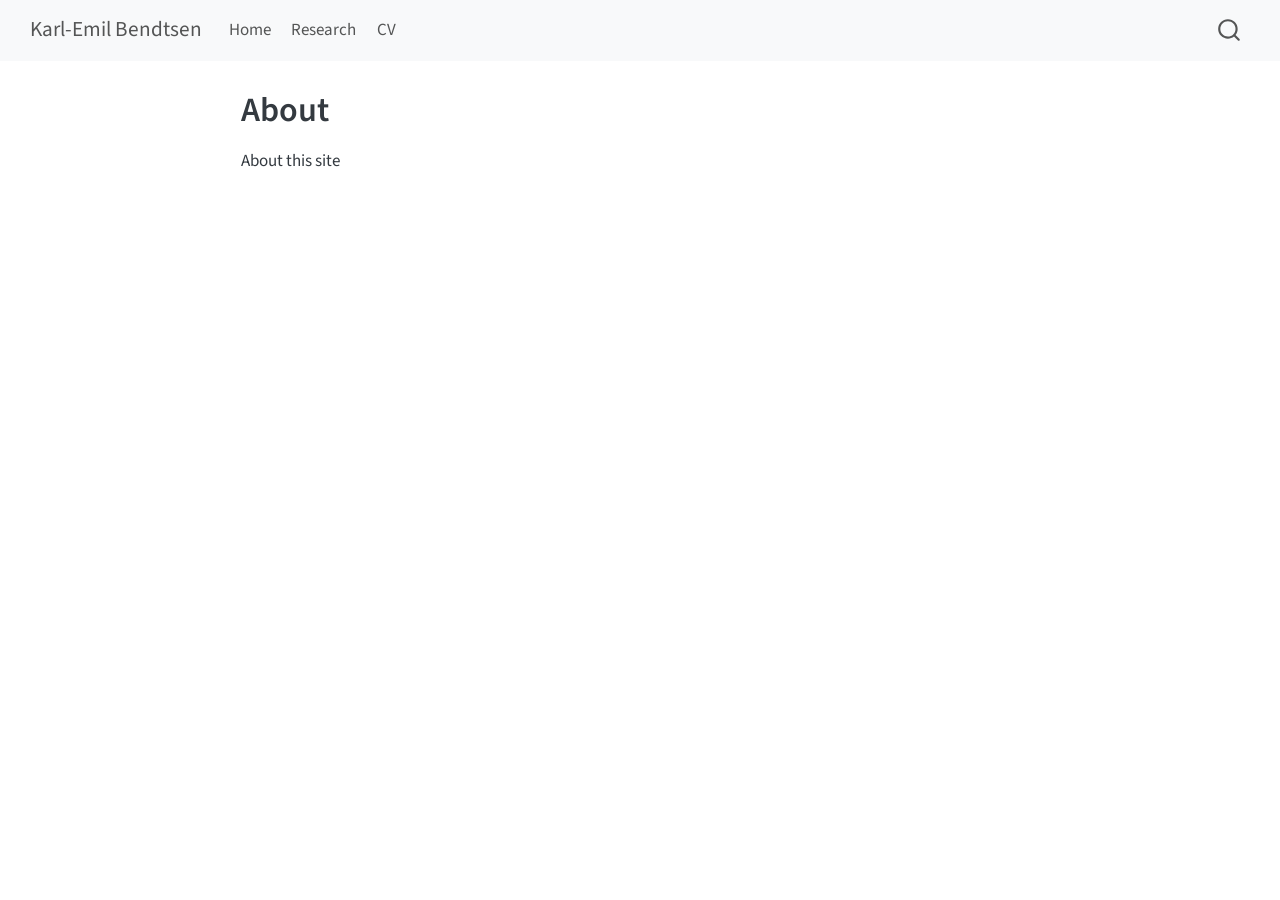
==== docs/about.html @ dcf422bd "test jeg prøver lige" ====
<!DOCTYPE html>
<html xmlns="http://www.w3.org/1999/xhtml" lang="en" xml:lang="en"><head>

<meta charset="utf-8">
<meta name="generator" content="quarto-1.8.26">

<meta name="viewport" content="width=device-width, initial-scale=1.0, user-scalable=yes">


<title>About – Karl-Emil Bendtsen</title>
<style>
code{white-space: pre-wrap;}
span.smallcaps{font-variant: small-caps;}
div.columns{display: flex; gap: min(4vw, 1.5em);}
div.column{flex: auto; overflow-x: auto;}
div.hanging-indent{margin-left: 1.5em; text-indent: -1.5em;}
ul.task-list{list-style: none;}
ul.task-list li input[type="checkbox"] {
  width: 0.8em;
  margin: 0 0.8em 0.2em -1em; /* quarto-specific, see https://github.com/quarto-dev/quarto-cli/issues/4556 */ 
  vertical-align: middle;
}
</style>


<script src="site_libs/quarto-nav/quarto-nav.js"></script>
<script src="site_libs/quarto-nav/headroom.min.js"></script>
<script src="site_libs/clipboard/clipboard.min.js"></script>
<script src="site_libs/quarto-search/autocomplete.umd.js"></script>
<script src="site_libs/quarto-search/fuse.min.js"></script>
<script src="site_libs/quarto-search/quarto-search.js"></script>
<meta name="quarto:offset" content="./">
<script src="site_libs/quarto-html/quarto.js" type="module"></script>
<script src="site_libs/quarto-html/tabsets/tabsets.js" type="module"></script>
<script src="site_libs/quarto-html/axe/axe-check.js" type="module"></script>
<script src="site_libs/quarto-html/popper.min.js"></script>
<script src="site_libs/quarto-html/tippy.umd.min.js"></script>
<script src="site_libs/quarto-html/anchor.min.js"></script>
<link href="site_libs/quarto-html/tippy.css" rel="stylesheet">
<link href="site_libs/quarto-html/quarto-syntax-highlighting-587c61ba64f3a5504c4d52d930310e48.css" rel="stylesheet" id="quarto-text-highlighting-styles">
<script src="site_libs/bootstrap/bootstrap.min.js"></script>
<link href="site_libs/bootstrap/bootstrap-icons.css" rel="stylesheet">
<link href="site_libs/bootstrap/bootstrap-e31584831b205ffbb2d98406f31c2a5b.min.css" rel="stylesheet" append-hash="true" id="quarto-bootstrap" data-mode="light">
<script id="quarto-search-options" type="application/json">{
  "location": "navbar",
  "copy-button": false,
  "collapse-after": 3,
  "panel-placement": "end",
  "type": "overlay",
  "limit": 50,
  "keyboard-shortcut": [
    "f",
    "/",
    "s"
  ],
  "show-item-context": false,
  "language": {
    "search-no-results-text": "No results",
    "search-matching-documents-text": "matching documents",
    "search-copy-link-title": "Copy link to search",
    "search-hide-matches-text": "Hide additional matches",
    "search-more-match-text": "more match in this document",
    "search-more-matches-text": "more matches in this document",
    "search-clear-button-title": "Clear",
    "search-text-placeholder": "",
    "search-detached-cancel-button-title": "Cancel",
    "search-submit-button-title": "Submit",
    "search-label": "Search"
  }
}</script>


</head>

<body class="nav-fixed fullcontent quarto-light">

<div id="quarto-search-results"></div>
  <header id="quarto-header" class="headroom fixed-top">
    <nav class="navbar navbar-expand-lg " data-bs-theme="dark">
      <div class="navbar-container container-fluid">
      <div class="navbar-brand-container mx-auto">
    <a class="navbar-brand" href="./index.html">
    <span class="navbar-title">Karl-Emil Bendtsen</span>
    </a>
  </div>
            <div id="quarto-search" class="" title="Search"></div>
          <button class="navbar-toggler" type="button" data-bs-toggle="collapse" data-bs-target="#navbarCollapse" aria-controls="navbarCollapse" role="menu" aria-expanded="false" aria-label="Toggle navigation" onclick="if (window.quartoToggleHeadroom) { window.quartoToggleHeadroom(); }">
  <span class="navbar-toggler-icon"></span>
</button>
          <div class="collapse navbar-collapse" id="navbarCollapse">
            <ul class="navbar-nav navbar-nav-scroll me-auto">
  <li class="nav-item">
    <a class="nav-link" href="./index.html"> 
<span class="menu-text">Home</span></a>
  </li>  
  <li class="nav-item">
    <a class="nav-link" href="./research.qmd"> 
<span class="menu-text">Research</span></a>
  </li>  
  <li class="nav-item">
    <a class="nav-link" href="./cv.qmd"> 
<span class="menu-text">CV</span></a>
  </li>  
</ul>
          </div> <!-- /navcollapse -->
            <div class="quarto-navbar-tools">
</div>
      </div> <!-- /container-fluid -->
    </nav>
</header>
<!-- content -->
<div id="quarto-content" class="quarto-container page-columns page-rows-contents page-layout-article page-navbar">
<!-- sidebar -->
<!-- margin-sidebar -->
    
<!-- main -->
<main class="content" id="quarto-document-content">

<header id="title-block-header" class="quarto-title-block default">
<div class="quarto-title">
<h1 class="title">About</h1>
</div>



<div class="quarto-title-meta">

    
  
    
  </div>
  


</header>


<p>About this site</p>



</main> <!-- /main -->
<script id="quarto-html-after-body" type="application/javascript">
  window.document.addEventListener("DOMContentLoaded", function (event) {
    const icon = "";
    const anchorJS = new window.AnchorJS();
    anchorJS.options = {
      placement: 'right',
      icon: icon
    };
    anchorJS.add('.anchored');
    const isCodeAnnotation = (el) => {
      for (const clz of el.classList) {
        if (clz.startsWith('code-annotation-')) {                     
          return true;
        }
      }
      return false;
    }
    const onCopySuccess = function(e) {
      // button target
      const button = e.trigger;
      // don't keep focus
      button.blur();
      // flash "checked"
      button.classList.add('code-copy-button-checked');
      var currentTitle = button.getAttribute("title");
      button.setAttribute("title", "Copied!");
      let tooltip;
      if (window.bootstrap) {
        button.setAttribute("data-bs-toggle", "tooltip");
        button.setAttribute("data-bs-placement", "left");
        button.setAttribute("data-bs-title", "Copied!");
        tooltip = new bootstrap.Tooltip(button, 
          { trigger: "manual", 
            customClass: "code-copy-button-tooltip",
            offset: [0, -8]});
        tooltip.show();    
      }
      setTimeout(function() {
        if (tooltip) {
          tooltip.hide();
          button.removeAttribute("data-bs-title");
          button.removeAttribute("data-bs-toggle");
          button.removeAttribute("data-bs-placement");
        }
        button.setAttribute("title", currentTitle);
        button.classList.remove('code-copy-button-checked');
      }, 1000);
      // clear code selection
      e.clearSelection();
    }
    const getTextToCopy = function(trigger) {
      const outerScaffold = trigger.parentElement.cloneNode(true);
      const codeEl = outerScaffold.querySelector('code');
      for (const childEl of codeEl.children) {
        if (isCodeAnnotation(childEl)) {
          childEl.remove();
        }
      }
      return codeEl.innerText;
    }
    const clipboard = new window.ClipboardJS('.code-copy-button:not([data-in-quarto-modal])', {
      text: getTextToCopy
    });
    clipboard.on('success', onCopySuccess);
    if (window.document.getElementById('quarto-embedded-source-code-modal')) {
      const clipboardModal = new window.ClipboardJS('.code-copy-button[data-in-quarto-modal]', {
        text: getTextToCopy,
        container: window.document.getElementById('quarto-embedded-source-code-modal')
      });
      clipboardModal.on('success', onCopySuccess);
    }
      var localhostRegex = new RegExp(/^(?:http|https):\/\/localhost\:?[0-9]*\//);
      var mailtoRegex = new RegExp(/^mailto:/);
        var filterRegex = new RegExp('/' + window.location.host + '/');
      var isInternal = (href) => {
          return filterRegex.test(href) || localhostRegex.test(href) || mailtoRegex.test(href);
      }
      // Inspect non-navigation links and adorn them if external
     var links = window.document.querySelectorAll('a[href]:not(.nav-link):not(.navbar-brand):not(.toc-action):not(.sidebar-link):not(.sidebar-item-toggle):not(.pagination-link):not(.no-external):not([aria-hidden]):not(.dropdown-item):not(.quarto-navigation-tool):not(.about-link)');
      for (var i=0; i<links.length; i++) {
        const link = links[i];
        if (!isInternal(link.href)) {
          // undo the damage that might have been done by quarto-nav.js in the case of
          // links that we want to consider external
          if (link.dataset.originalHref !== undefined) {
            link.href = link.dataset.originalHref;
          }
        }
      }
    function tippyHover(el, contentFn, onTriggerFn, onUntriggerFn) {
      const config = {
        allowHTML: true,
        maxWidth: 500,
        delay: 100,
        arrow: false,
        appendTo: function(el) {
            return el.parentElement;
        },
        interactive: true,
        interactiveBorder: 10,
        theme: 'quarto',
        placement: 'bottom-start',
      };
      if (contentFn) {
        config.content = contentFn;
      }
      if (onTriggerFn) {
        config.onTrigger = onTriggerFn;
      }
      if (onUntriggerFn) {
        config.onUntrigger = onUntriggerFn;
      }
      window.tippy(el, config); 
    }
    const noterefs = window.document.querySelectorAll('a[role="doc-noteref"]');
    for (var i=0; i<noterefs.length; i++) {
      const ref = noterefs[i];
      tippyHover(ref, function() {
        // use id or data attribute instead here
        let href = ref.getAttribute('data-footnote-href') || ref.getAttribute('href');
        try { href = new URL(href).hash; } catch {}
        const id = href.replace(/^#\/?/, "");
        const note = window.document.getElementById(id);
        if (note) {
          return note.innerHTML;
        } else {
          return "";
        }
      });
    }
    const xrefs = window.document.querySelectorAll('a.quarto-xref');
    const processXRef = (id, note) => {
      // Strip column container classes
      const stripColumnClz = (el) => {
        el.classList.remove("page-full", "page-columns");
        if (el.children) {
          for (const child of el.children) {
            stripColumnClz(child);
          }
        }
      }
      stripColumnClz(note)
      if (id === null || id.startsWith('sec-')) {
        // Special case sections, only their first couple elements
        const container = document.createElement("div");
        if (note.children && note.children.length > 2) {
          container.appendChild(note.children[0].cloneNode(true));
          for (let i = 1; i < note.children.length; i++) {
            const child = note.children[i];
            if (child.tagName === "P" && child.innerText === "") {
              continue;
            } else {
              container.appendChild(child.cloneNode(true));
              break;
            }
          }
          if (window.Quarto?.typesetMath) {
            window.Quarto.typesetMath(container);
          }
          return container.innerHTML
        } else {
          if (window.Quarto?.typesetMath) {
            window.Quarto.typesetMath(note);
          }
          return note.innerHTML;
        }
      } else {
        // Remove any anchor links if they are present
        const anchorLink = note.querySelector('a.anchorjs-link');
        if (anchorLink) {
          anchorLink.remove();
        }
        if (window.Quarto?.typesetMath) {
          window.Quarto.typesetMath(note);
        }
        if (note.classList.contains("callout")) {
          return note.outerHTML;
        } else {
          return note.innerHTML;
        }
      }
    }
    for (var i=0; i<xrefs.length; i++) {
      const xref = xrefs[i];
      tippyHover(xref, undefined, function(instance) {
        instance.disable();
        let url = xref.getAttribute('href');
        let hash = undefined; 
        if (url.startsWith('#')) {
          hash = url;
        } else {
          try { hash = new URL(url).hash; } catch {}
        }
        if (hash) {
          const id = hash.replace(/^#\/?/, "");
          const note = window.document.getElementById(id);
          if (note !== null) {
            try {
              const html = processXRef(id, note.cloneNode(true));
              instance.setContent(html);
            } finally {
              instance.enable();
              instance.show();
            }
          } else {
            // See if we can fetch this
            fetch(url.split('#')[0])
            .then(res => res.text())
            .then(html => {
              const parser = new DOMParser();
              const htmlDoc = parser.parseFromString(html, "text/html");
              const note = htmlDoc.getElementById(id);
              if (note !== null) {
                const html = processXRef(id, note);
                instance.setContent(html);
              } 
            }).finally(() => {
              instance.enable();
              instance.show();
            });
          }
        } else {
          // See if we can fetch a full url (with no hash to target)
          // This is a special case and we should probably do some content thinning / targeting
          fetch(url)
          .then(res => res.text())
          .then(html => {
            const parser = new DOMParser();
            const htmlDoc = parser.parseFromString(html, "text/html");
            const note = htmlDoc.querySelector('main.content');
            if (note !== null) {
              // This should only happen for chapter cross references
              // (since there is no id in the URL)
              // remove the first header
              if (note.children.length > 0 && note.children[0].tagName === "HEADER") {
                note.children[0].remove();
              }
              const html = processXRef(null, note);
              instance.setContent(html);
            } 
          }).finally(() => {
            instance.enable();
            instance.show();
          });
        }
      }, function(instance) {
      });
    }
        let selectedAnnoteEl;
        const selectorForAnnotation = ( cell, annotation) => {
          let cellAttr = 'data-code-cell="' + cell + '"';
          let lineAttr = 'data-code-annotation="' +  annotation + '"';
          const selector = 'span[' + cellAttr + '][' + lineAttr + ']';
          return selector;
        }
        const selectCodeLines = (annoteEl) => {
          const doc = window.document;
          const targetCell = annoteEl.getAttribute("data-target-cell");
          const targetAnnotation = annoteEl.getAttribute("data-target-annotation");
          const annoteSpan = window.document.querySelector(selectorForAnnotation(targetCell, targetAnnotation));
          const lines = annoteSpan.getAttribute("data-code-lines").split(",");
          const lineIds = lines.map((line) => {
            return targetCell + "-" + line;
          })
          let top = null;
          let height = null;
          let parent = null;
          if (lineIds.length > 0) {
              //compute the position of the single el (top and bottom and make a div)
              const el = window.document.getElementById(lineIds[0]);
              top = el.offsetTop;
              height = el.offsetHeight;
              parent = el.parentElement.parentElement;
            if (lineIds.length > 1) {
              const lastEl = window.document.getElementById(lineIds[lineIds.length - 1]);
              const bottom = lastEl.offsetTop + lastEl.offsetHeight;
              height = bottom - top;
            }
            if (top !== null && height !== null && parent !== null) {
              // cook up a div (if necessary) and position it 
              let div = window.document.getElementById("code-annotation-line-highlight");
              if (div === null) {
                div = window.document.createElement("div");
                div.setAttribute("id", "code-annotation-line-highlight");
                div.style.position = 'absolute';
                parent.appendChild(div);
              }
              div.style.top = top - 2 + "px";
              div.style.height = height + 4 + "px";
              div.style.left = 0;
              let gutterDiv = window.document.getElementById("code-annotation-line-highlight-gutter");
              if (gutterDiv === null) {
                gutterDiv = window.document.createElement("div");
                gutterDiv.setAttribute("id", "code-annotation-line-highlight-gutter");
                gutterDiv.style.position = 'absolute';
                const codeCell = window.document.getElementById(targetCell);
                const gutter = codeCell.querySelector('.code-annotation-gutter');
                gutter.appendChild(gutterDiv);
              }
              gutterDiv.style.top = top - 2 + "px";
              gutterDiv.style.height = height + 4 + "px";
            }
            selectedAnnoteEl = annoteEl;
          }
        };
        const unselectCodeLines = () => {
          const elementsIds = ["code-annotation-line-highlight", "code-annotation-line-highlight-gutter"];
          elementsIds.forEach((elId) => {
            const div = window.document.getElementById(elId);
            if (div) {
              div.remove();
            }
          });
          selectedAnnoteEl = undefined;
        };
          // Handle positioning of the toggle
      window.addEventListener(
        "resize",
        throttle(() => {
          elRect = undefined;
          if (selectedAnnoteEl) {
            selectCodeLines(selectedAnnoteEl);
          }
        }, 10)
      );
      function throttle(fn, ms) {
      let throttle = false;
      let timer;
        return (...args) => {
          if(!throttle) { // first call gets through
              fn.apply(this, args);
              throttle = true;
          } else { // all the others get throttled
              if(timer) clearTimeout(timer); // cancel #2
              timer = setTimeout(() => {
                fn.apply(this, args);
                timer = throttle = false;
              }, ms);
          }
        };
      }
        // Attach click handler to the DT
        const annoteDls = window.document.querySelectorAll('dt[data-target-cell]');
        for (const annoteDlNode of annoteDls) {
          annoteDlNode.addEventListener('click', (event) => {
            const clickedEl = event.target;
            if (clickedEl !== selectedAnnoteEl) {
              unselectCodeLines();
              const activeEl = window.document.querySelector('dt[data-target-cell].code-annotation-active');
              if (activeEl) {
                activeEl.classList.remove('code-annotation-active');
              }
              selectCodeLines(clickedEl);
              clickedEl.classList.add('code-annotation-active');
            } else {
              // Unselect the line
              unselectCodeLines();
              clickedEl.classList.remove('code-annotation-active');
            }
          });
        }
    const findCites = (el) => {
      const parentEl = el.parentElement;
      if (parentEl) {
        const cites = parentEl.dataset.cites;
        if (cites) {
          return {
            el,
            cites: cites.split(' ')
          };
        } else {
          return findCites(el.parentElement)
        }
      } else {
        return undefined;
      }
    };
    var bibliorefs = window.document.querySelectorAll('a[role="doc-biblioref"]');
    for (var i=0; i<bibliorefs.length; i++) {
      const ref = bibliorefs[i];
      const citeInfo = findCites(ref);
      if (citeInfo) {
        tippyHover(citeInfo.el, function() {
          var popup = window.document.createElement('div');
          citeInfo.cites.forEach(function(cite) {
            var citeDiv = window.document.createElement('div');
            citeDiv.classList.add('hanging-indent');
            citeDiv.classList.add('csl-entry');
            var biblioDiv = window.document.getElementById('ref-' + cite);
            if (biblioDiv) {
              citeDiv.innerHTML = biblioDiv.innerHTML;
            }
            popup.appendChild(citeDiv);
          });
          return popup.innerHTML;
        });
      }
    }
  });
  </script>
</div> <!-- /content -->




</body></html>
---- docs/site_libs/quarto-html/tippy.css ----
.tippy-box[data-animation=fade][data-state=hidden]{opacity:0}[data-tippy-root]{max-width:calc(100vw - 10px)}.tippy-box{position:relative;background-color:#333;color:#fff;border-radius:4px;font-size:14px;line-height:1.4;white-space:normal;outline:0;transition-property:transform,visibility,opacity}.tippy-box[data-placement^=top]>.tippy-arrow{bottom:0}.tippy-box[data-placement^=top]>.tippy-arrow:before{bottom:-7px;left:0;border-width:8px 8px 0;border-top-color:initial;transform-origin:center top}.tippy-box[data-placement^=bottom]>.tippy-arrow{top:0}.tippy-box[data-placement^=bottom]>.tippy-arrow:before{top:-7px;left:0;border-width:0 8px 8px;border-bottom-color:initial;transform-origin:center bottom}.tippy-box[data-placement^=left]>.tippy-arrow{right:0}.tippy-box[data-placement^=left]>.tippy-arrow:before{border-width:8px 0 8px 8px;border-left-color:initial;right:-7px;transform-origin:center left}.tippy-box[data-placement^=right]>.tippy-arrow{left:0}.tippy-box[data-placement^=right]>.tippy-arrow:before{left:-7px;border-width:8px 8px 8px 0;border-right-color:initial;transform-origin:center right}.tippy-box[data-inertia][data-state=visible]{transition-timing-function:cubic-bezier(.54,1.5,.38,1.11)}.tippy-arrow{width:16px;height:16px;color:#333}.tippy-arrow:before{content:"";position:absolute;border-color:transparent;border-style:solid}.tippy-content{position:relative;padding:5px 9px;z-index:1}
---- docs/site_libs/quarto-html/quarto-syntax-highlighting-587c61ba64f3a5504c4d52d930310e48.css ----
/* quarto syntax highlight colors */
:root {
  --quarto-hl-ot-color: #003B4F;
  --quarto-hl-at-color: #657422;
  --quarto-hl-ss-color: #20794D;
  --quarto-hl-an-color: #5E5E5E;
  --quarto-hl-fu-color: #4758AB;
  --quarto-hl-st-color: #20794D;
  --quarto-hl-cf-color: #003B4F;
  --quarto-hl-op-color: #5E5E5E;
  --quarto-hl-er-color: #AD0000;
  --quarto-hl-bn-color: #AD0000;
  --quarto-hl-al-color: #AD0000;
  --quarto-hl-va-color: #111111;
  --quarto-hl-bu-color: inherit;
  --quarto-hl-ex-color: inherit;
  --quarto-hl-pp-color: #AD0000;
  --quarto-hl-in-color: #5E5E5E;
  --quarto-hl-vs-color: #20794D;
  --quarto-hl-wa-color: #5E5E5E;
  --quarto-hl-do-color: #5E5E5E;
  --quarto-hl-im-color: #00769E;
  --quarto-hl-ch-color: #20794D;
  --quarto-hl-dt-color: #AD0000;
  --quarto-hl-fl-color: #AD0000;
  --quarto-hl-co-color: #5E5E5E;
  --quarto-hl-cv-color: #5E5E5E;
  --quarto-hl-cn-color: #8f5902;
  --quarto-hl-sc-color: #5E5E5E;
  --quarto-hl-dv-color: #AD0000;
  --quarto-hl-kw-color: #003B4F;
}

/* other quarto variables */
:root {
  --quarto-font-monospace: SFMono-Regular, Menlo, Monaco, Consolas, "Liberation Mono", "Courier New", monospace;
}

/* syntax highlight based on Pandoc's rules */
pre > code.sourceCode > span {
  color: #003B4F;
}

code.sourceCode > span {
  color: #003B4F;
}

div.sourceCode,
div.sourceCode pre.sourceCode {
  color: #003B4F;
}

/* Normal */
code span {
  color: #003B4F;
}

/* Alert */
code span.al {
  color: #AD0000;
  font-style: inherit;
}

/* Annotation */
code span.an {
  color: #5E5E5E;
  font-style: inherit;
}

/* Attribute */
code span.at {
  color: #657422;
  font-style: inherit;
}

/* BaseN */
code span.bn {
  color: #AD0000;
  font-style: inherit;
}

/* BuiltIn */
code span.bu {
  font-style: inherit;
}

/* ControlFlow */
code span.cf {
  color: #003B4F;
  font-weight: bold;
  font-style: inherit;
}

/* Char */
code span.ch {
  color: #20794D;
  font-style: inherit;
}

/* Constant */
code span.cn {
  color: #8f5902;
  font-style: inherit;
}

/* Comment */
code span.co {
  color: #5E5E5E;
  font-style: inherit;
}

/* CommentVar */
code span.cv {
  color: #5E5E5E;
  font-style: italic;
}

/* Documentation */
code span.do {
  color: #5E5E5E;
  font-style: italic;
}

/* DataType */
code span.dt {
  color: #AD0000;
  font-style: inherit;
}

/* DecVal */
code span.dv {
  color: #AD0000;
  font-style: inherit;
}

/* Error */
code span.er {
  color: #AD0000;
  font-style: inherit;
}

/* Extension */
code span.ex {
  font-style: inherit;
}

/* Float */
code span.fl {
  color: #AD0000;
  font-style: inherit;
}

/* Function */
code span.fu {
  color: #4758AB;
  font-style: inherit;
}

/* Import */
code span.im {
  color: #00769E;
  font-style: inherit;
}

/* Information */
code span.in {
  color: #5E5E5E;
  font-style: inherit;
}

/* Keyword */
code span.kw {
  color: #003B4F;
  font-weight: bold;
  font-style: inherit;
}

/* Operator */
code span.op {
  color: #5E5E5E;
  font-style: inherit;
}

/* Other */
code span.ot {
  color: #003B4F;
  font-style: inherit;
}

/* Preprocessor */
code span.pp {
  color: #AD0000;
  font-style: inherit;
}

/* SpecialChar */
code span.sc {
  color: #5E5E5E;
  font-style: inherit;
}

/* SpecialString */
code span.ss {
  color: #20794D;
  font-style: inherit;
}

/* String */
code span.st {
  color: #20794D;
  font-style: inherit;
}

/* Variable */
code span.va {
  color: #111111;
  font-style: inherit;
}

/* VerbatimString */
code span.vs {
  color: #20794D;
  font-style: inherit;
}

/* Warning */
code span.wa {
  color: #5E5E5E;
  font-style: italic;
}

.prevent-inlining {
  content: "</";
}

/*# sourceMappingURL=2dce1cc6c82594539e1579de68416b47.css.map */
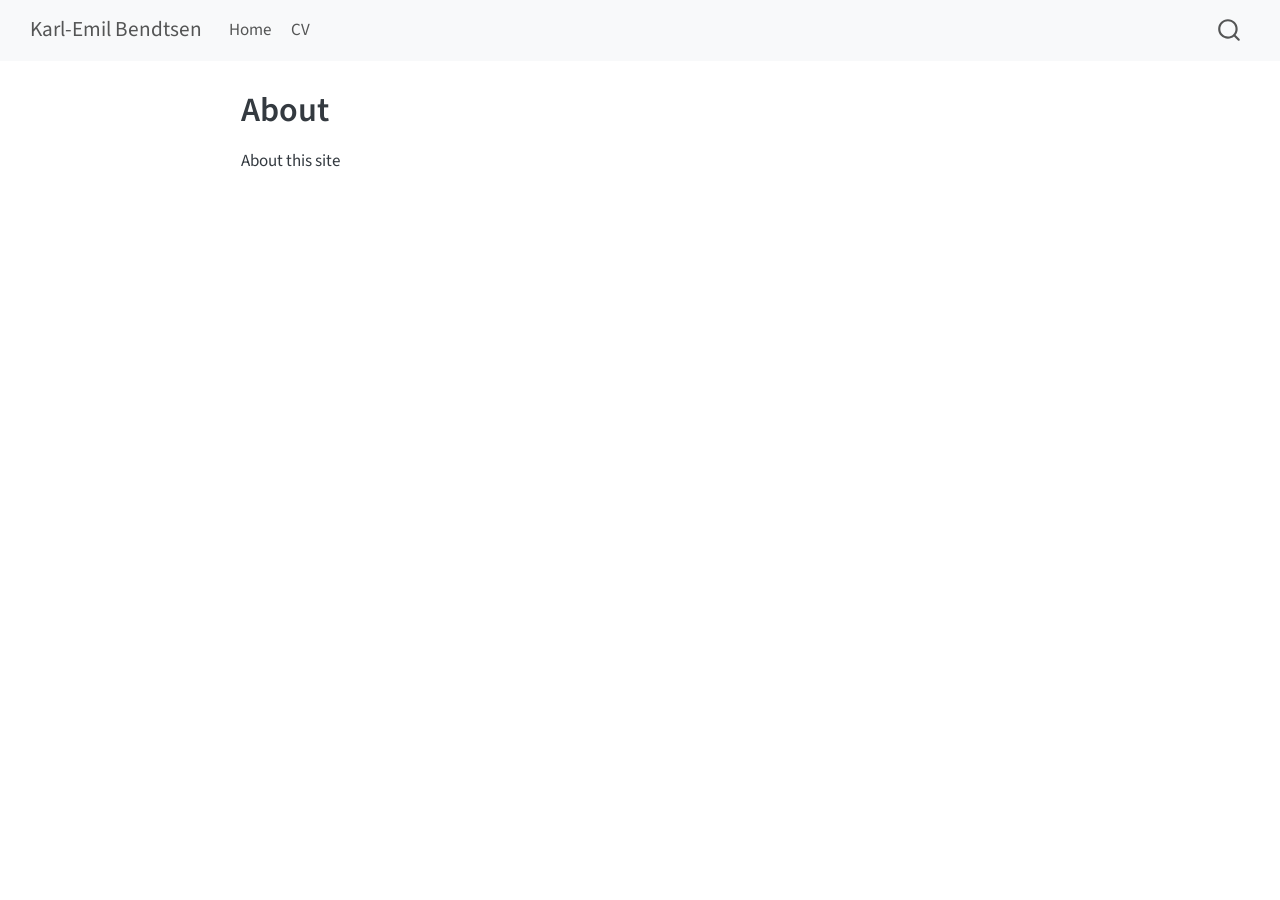
==== commit 0a5dde0a: "Style publication-title links black, keep other links blue Add a styles.css rule targeting links tha" ====
--- a/docs/about.html
+++ b/docs/about.html
@@ -70,6 +70,7 @@
 }</script>
 
 
+<link rel="stylesheet" href="styles.css">
 </head>
 
 <body class="nav-fixed fullcontent quarto-light">
@@ -94,11 +95,7 @@
 <span class="menu-text">Home</span></a>
   </li>  
   <li class="nav-item">
-    <a class="nav-link" href="./research.qmd"> 
-<span class="menu-text">Research</span></a>
-  </li>  
-  <li class="nav-item">
-    <a class="nav-link" href="./cv.qmd"> 
+    <a class="nav-link" href="./CV_karlemilbendtsen.pdf"> 
 <span class="menu-text">CV</span></a>
   </li>  
 </ul>
--- a/docs/styles.css
+++ b/docs/styles.css
@@ -0,0 +1,12 @@
+/* css styles */
+
+/* Publication/working-paper titles are links wrapping italic text.
+   Render those in black; leave all other links (supplementary links,
+   about-section icons) in the theme's default link blue. */
+a:has(em) {
+  color: #000;
+}
+a:has(em):hover,
+a:has(em):focus {
+  color: #000;
+}
